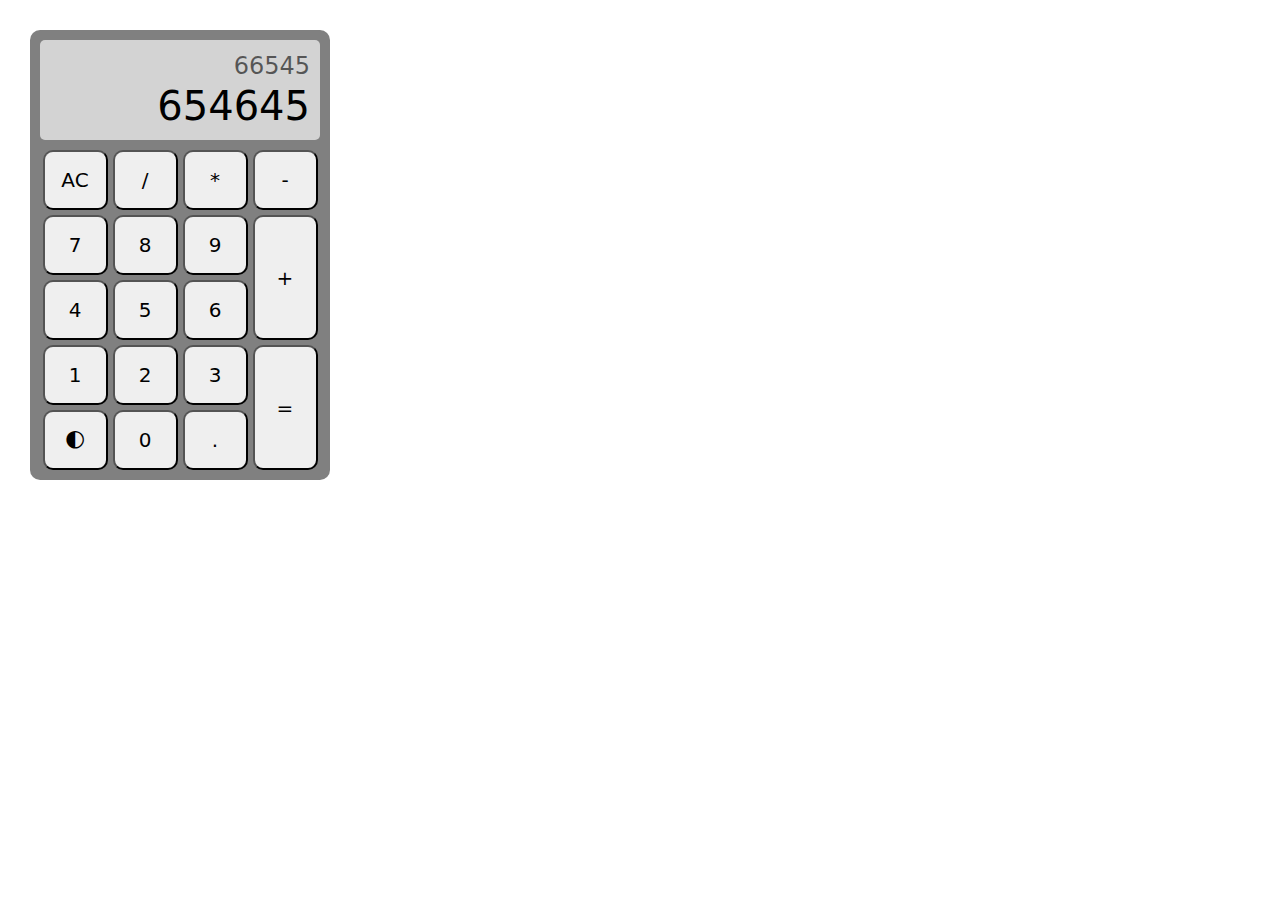
==== v2/index.html @ 700e96ec "added a new version of calculator" ====
<!DOCTYPE html>
<html lang="en">
  <head>
    <meta charset="UTF-8" />
    <meta name="viewport" content="width=device-width, initial-scale=1.0" />
    <title>Calculator</title>
    <link rel="stylesheet" href="style.css" />
  </head>
  <body>
    <div class="calc-box">
      <div class="output">
        <div class="previous-operand">66545</div>
        <div class="current-operand">654645</div>
      </div>
      <div class="calc-buttons">
        <button>AC</button>
        <button>/</button>
        <button>*</button>
        <button>-</button>
        <button>7</button>
        <button>8</button>
        <button>9</button>
        <button class="span-two">+</button>
        <button>4</button>
        <button>5</button>
        <button>6</button>
        <button>1</button>
        <button>2</button>
        <button>3</button>
        <button class="span-two">=</button>
        <button>🌓</button>
        <button>0</button>
        <button>.</button>
      </div>
    </div>
    <script src="script.js"></script>
  </body>
</html>
---- v2/style.css ----
* {
  margin: 0;
  padding: 0;
  box-sizing: border-box;
  font-family: system-ui, -apple-system, BlinkMacSystemFont, "Segoe UI", Roboto,
    Oxygen, Ubuntu, Cantarell, "Open Sans", "Helvetica Neue", sans-serif;
}
.calc-box {
  margin: 30px;
  width: 300px;
  height: 450px;
  background-color: grey;
  display: flex;
  align-items: center;
  flex-direction: column;
  border-radius: 10px;
}
.output {
  width: 280px;
  height: 100px;
  background-color: lightgray;
  margin: 10px 10px;
  border-radius: 5px;
}

.output {
  grid-column: 1 / -1;
  display: flex;
  align-items: flex-end;
  justify-content: space-around;
  flex-direction: column;
  padding: 10px;
  word-wrap: break-word;
  word-break: break-all;
}

.output .previous-operand {
  color: rgba(0, 0, 0, 0.599);
  font-size: 1.5rem;
}

.output .current-operand {
  color: black;
  font-size: 2.5rem;
}
.calc-buttons {
  display: grid;
  grid-template-columns: repeat(4, 65px);
  grid-template-rows: repeat(5, 60px);
  gap: 5px;
}
.calc-buttons button{
    border-radius: 10px;
    font-size: 20px;
}
.span-two{
    grid-row: span 2;
}
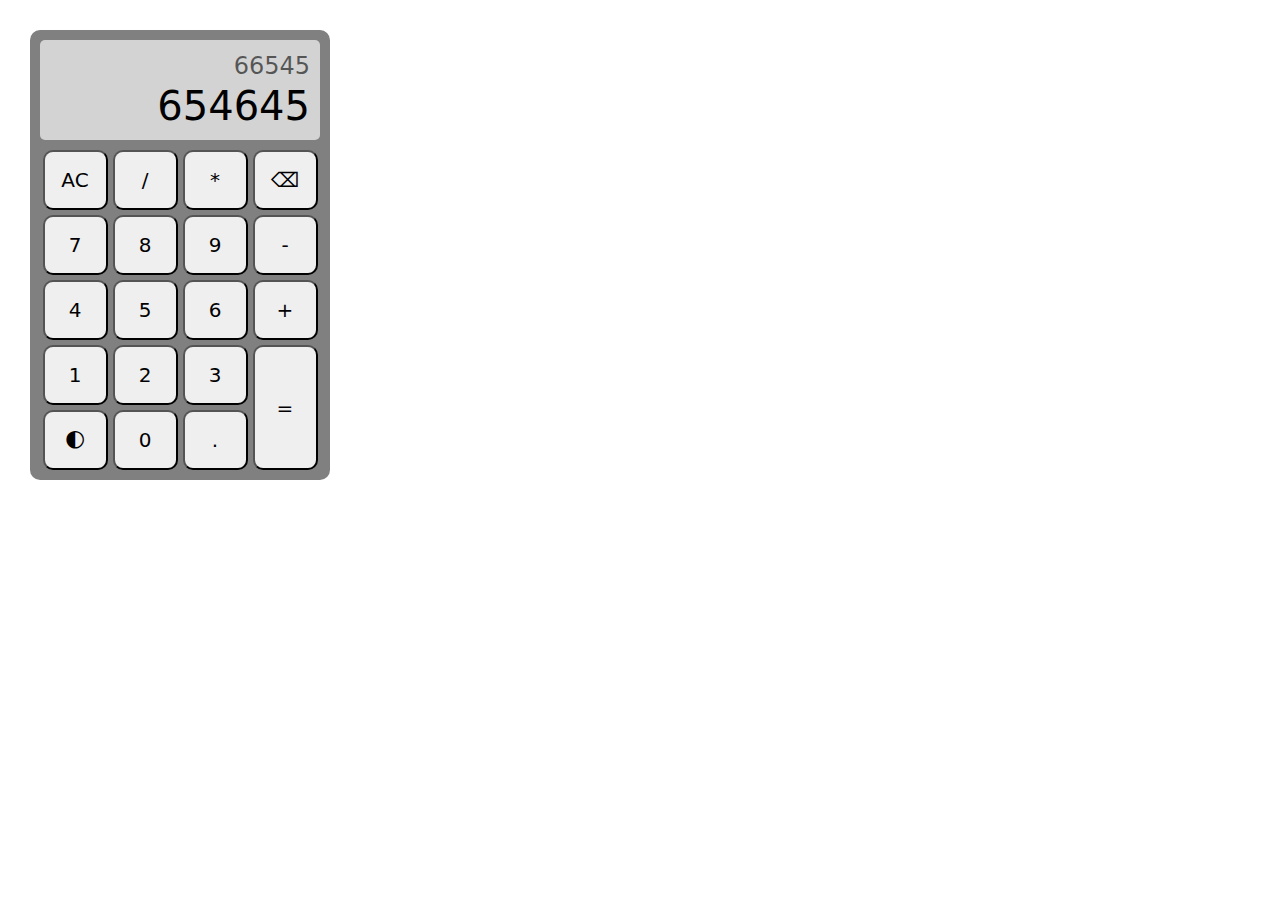
==== commit e6422297: "adding functions to calc" ====
--- a/v2/index.html
+++ b/v2/index.html
@@ -13,24 +13,25 @@
         <div class="current-operand">654645</div>
       </div>
       <div class="calc-buttons">
-        <button>AC</button>
-        <button>/</button>
-        <button>*</button>
-        <button>-</button>
-        <button>7</button>
-        <button>8</button>
-        <button>9</button>
-        <button class="span-two">+</button>
-        <button>4</button>
-        <button>5</button>
-        <button>6</button>
-        <button>1</button>
-        <button>2</button>
-        <button>3</button>
-        <button class="span-two">=</button>
-        <button>🌓</button>
-        <button>0</button>
-        <button>.</button>
+        <button class="all-clear">AC</button>
+        <button class="operation">/</button>
+        <button class="operation">*</button>
+        <button class="delete">⌫</button>
+        <button class="number">7</button>
+        <button class="number">8</button>
+        <button class="number">9</button>
+        <button class="operation">-</button>
+        <button class="number">4</button>
+        <button class="number">5</button>
+        <button class="number">6</button>
+        <button class="operation">+</button>
+        <button class="number">1</button>
+        <button class="number">2</button>
+        <button class="number">3</button>
+        <button class="equals span-two">=</button>
+        <button class="theme-toggle">🌓</button>
+        <button class="number">0</button>
+        <button class="number">.</button>
       </div>
     </div>
     <script src="script.js"></script>
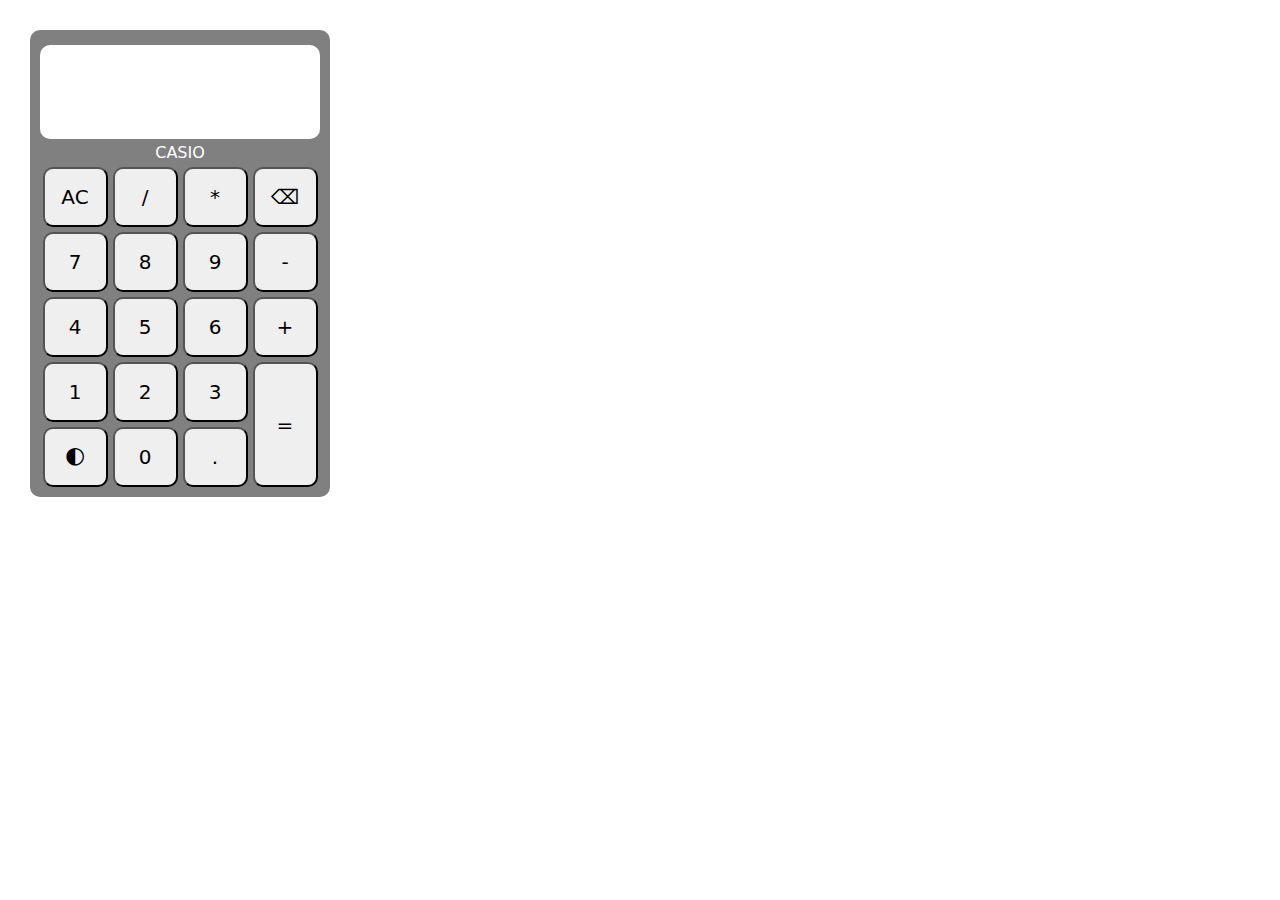
==== commit d166ad51: "removed previous code starting from scratch" ====
--- a/v2/index.html
+++ b/v2/index.html
@@ -9,8 +9,21 @@
   <body>
     <div class="calc-box">
       <div class="output">
-        <div class="previous-operand">66545</div>
-        <div class="current-operand">654645</div>
+        <input
+          type="text"
+          placeholder=""
+          dir="rtl"
+          id="previous-operand"
+          readonly
+        />
+        <input
+          type="text"
+          placeholder=""
+          dir="rtl"
+          id="current-operand"
+          readonly
+        />
+        <div class="brand">CASIO</div>
       </div>
       <div class="calc-buttons">
         <button class="all-clear">AC</button>
--- a/v2/style.css
+++ b/v2/style.css
@@ -8,7 +8,7 @@
 .calc-box {
   margin: 30px;
   width: 300px;
-  height: 450px;
+  padding: 10px;
   background-color: grey;
   display: flex;
   align-items: center;
@@ -16,32 +16,29 @@
   border-radius: 10px;
 }
 .output {
-  width: 280px;
-  height: 100px;
-  background-color: lightgray;
-  margin: 10px 10px;
-  border-radius: 5px;
+  margin: 5px 0 ;
 }
-
-.output {
-  grid-column: 1 / -1;
-  display: flex;
-  align-items: flex-end;
-  justify-content: space-around;
-  flex-direction: column;
-  padding: 10px;
-  word-wrap: break-word;
-  word-break: break-all;
+#previous-operand{
+  margin: 0;
+  font-size: 2em;
+  border-radius: 10px 10px 0px 0;
 }
-
-.output .previous-operand {
-  color: rgba(0, 0, 0, 0.599);
-  font-size: 1.5rem;
+#current-operand{
+  margin: 0;
+  font-size: 3em;
+  border-radius: 0 0 10px 10px;
 }
-
-.output .current-operand {
-  color: black;
-  font-size: 2.5rem;
+.output > input{
+  width: 100%;
+  border: none;
+  outline: none;
+  height: 100%;
+  padding: 0 10px;
+}
+.brand{
+  color: white;
+  margin-top: 4px;
+  text-align: center;
 }
 .calc-buttons {
   display: grid;
@@ -50,8 +47,10 @@
   gap: 5px;
 }
 .calc-buttons button{
+  cursor: pointer;
     border-radius: 10px;
     font-size: 20px;
+    
 }
 .span-two{
     grid-row: span 2;
